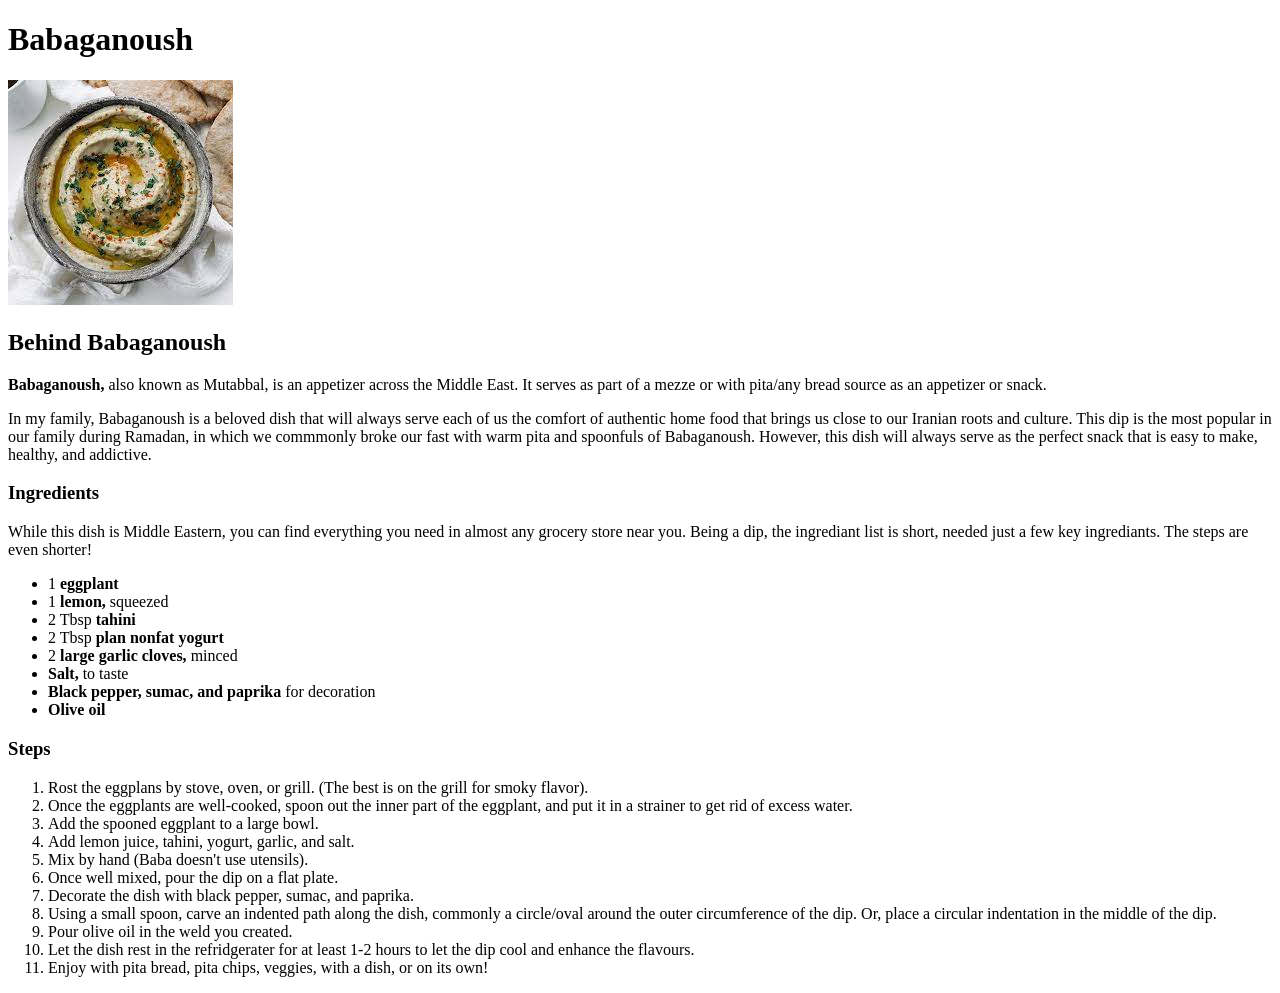
==== recipes/babaganoush.html @ 36fb1142 "Adding first skeleton attempt" ====
<!DOCTYPE html>
<html lang="en">
<head>
    <meta charset="UTF-8">
    <meta name="viewport" content="width=device-width, initial-scale=1.0">
    <title>Babaganoush</title>
</head>
<body>
   <h1>Babaganoush</h1> 
   <img src="../images/download.jpg" alt="Babaganoush">

   <h2>
       Behind Babaganoush
   </h2>
   
   <p>
       <strong>Babaganoush,</strong> also known as Mutabbal, is an appetizer across the Middle East. It serves as part of a mezze or with pita/any bread source as an appetizer or snack. 
       
   </p>

   <p>In my family, Babaganoush is a beloved dish that will always serve each of us the comfort of authentic home food that brings us close to our Iranian roots and culture.
       This dip is the most popular in our family during Ramadan, in which we commmonly broke our fast with warm pita and spoonfuls of Babaganoush.
       However, this dish will always serve as the perfect snack that is easy to make, healthy, and addictive.
   </p>

   <h3>Ingredients</h3>
   <p>While this dish is Middle Eastern, you can find everything you need in almost any grocery store near you. Being a dip, the ingrediant list is short, needed just a few key ingrediants. The steps are even shorter!</p>
   <ul>
       <li>1 <strong>eggplant</strong></li>
       <li>1 <strong>lemon,</strong> squeezed</li>
       <li>2 Tbsp <strong>tahini</strong></li>
       <li>2 Tbsp <strong>plan nonfat yogurt</strong></li>
       <li>2 <strong>large garlic cloves,</strong> minced</li>
       <li><strong>Salt,</strong> to taste</li>
       <li><strong>Black pepper, sumac, and paprika</strong> for decoration</li>
       <li><strong>Olive oil</strong></li>
   </ul>

   <h3>Steps</h3>
   <ol>
       <li>Rost the eggplans by stove, oven, or grill. (The best is on the grill for smoky flavor).</li>
       <li>Once the eggplants are well-cooked, spoon out the inner part of the eggplant, and put it in a strainer to get rid of excess water.</li>
       <li>Add the spooned eggplant to a large bowl.</li>
       <li>Add lemon juice, tahini, yogurt, garlic, and salt.</li>
       <li>Mix by hand (Baba doesn't use utensils).</li>
       <li>Once well mixed, pour the dip on a flat plate.</li>
       <li>Decorate the dish with black pepper, sumac, and paprika.</li>
       <li>Using a small spoon, carve an indented path along the dish, commonly a circle/oval around the outer circumference of the dip. Or, place a circular indentation in the middle of the dip.  </li>
       <li>Pour olive oil in the weld you created.</li>
       <li>Let the dish rest in the refridgerater for at least 1-2 hours to let the dip cool and enhance the flavours.</li>
       <li>Enjoy with pita bread, pita chips, veggies, with a dish, or on its own!</li>
   </ol>
</body>
</html>
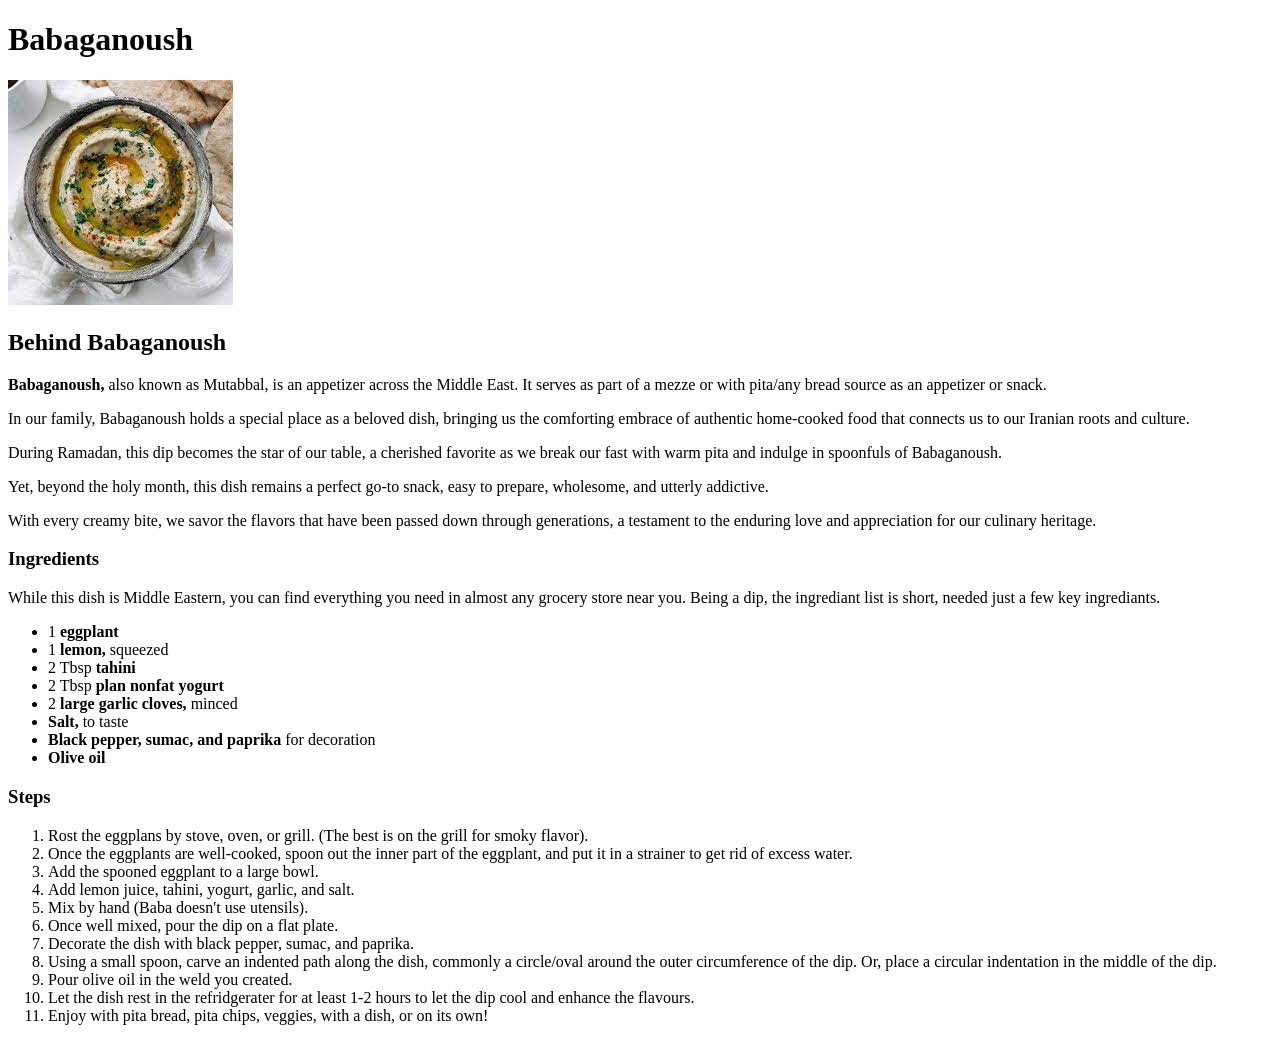
==== commit 0ad00dad: "grammar issue" ====
--- a/recipes/babaganoush.html
+++ b/recipes/babaganoush.html
@@ -18,13 +18,27 @@
        
    </p>
 
-   <p>In my family, Babaganoush is a beloved dish that will always serve each of us the comfort of authentic home food that brings us close to our Iranian roots and culture.
-       This dip is the most popular in our family during Ramadan, in which we commmonly broke our fast with warm pita and spoonfuls of Babaganoush.
-       However, this dish will always serve as the perfect snack that is easy to make, healthy, and addictive.
+   <p>In our family, Babaganoush holds a special place as a beloved dish, bringing us the comforting embrace of authentic home-cooked food that connects us to our Iranian roots and culture.
+    </p>
+    <p>
+    During Ramadan, this dip becomes the star of our table, a cherished favorite as we break our fast with warm pita and indulge in spoonfuls of Babaganoush.
+</p>
+<p>
+    Yet, beyond the holy month, this dish remains a perfect go-to snack, easy to prepare, wholesome, and utterly addictive.
+</p>
+<p>
+    With every creamy bite, we savor the flavors that have been passed down through generations, a testament to the enduring love and appreciation for our culinary heritage.
+</p>  
+    
+    
+    
+    
+    
+    
    </p>
 
    <h3>Ingredients</h3>
-   <p>While this dish is Middle Eastern, you can find everything you need in almost any grocery store near you. Being a dip, the ingrediant list is short, needed just a few key ingrediants. The steps are even shorter!</p>
+   <p>While this dish is Middle Eastern, you can find everything you need in almost any grocery store near you. Being a dip, the ingrediant list is short, needed just a few key ingrediants.</p>
    <ul>
        <li>1 <strong>eggplant</strong></li>
        <li>1 <strong>lemon,</strong> squeezed</li>
